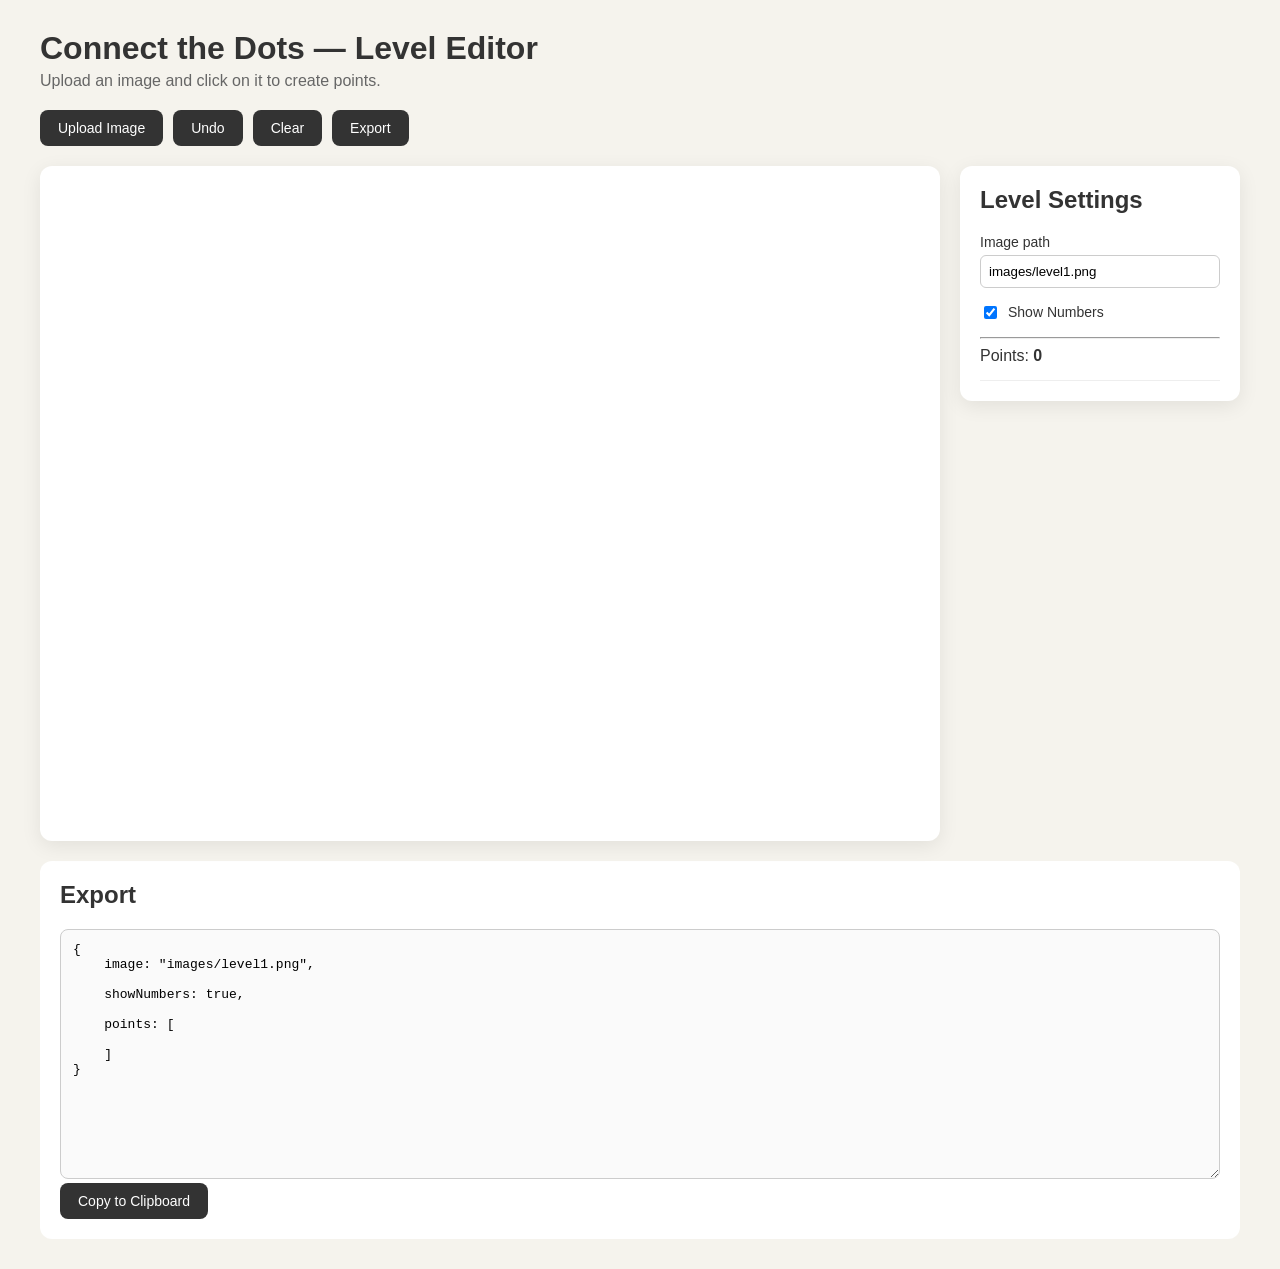
==== editor.html @ b5017f70 "first draft - dolphin" ====
<!DOCTYPE html>
<html lang="en">

<head>

    <meta charset="UTF-8">

    <meta
        name="viewport"
        content="width=device-width, initial-scale=1.0"
    >

    <title>Connect the Dots - Level Editor</title>

    <link
        rel="stylesheet"
        href="editor.css"
    >

</head>


<body>

<div class="editor-container">

    <!-- ================================= -->
    <!-- HEADER -->
    <!-- ================================= -->

    <header>

        <h1>Connect the Dots — Level Editor</h1>

        <p>
            Upload an image and click on it to create points.
        </p>

    </header>


    <!-- ================================= -->
    <!-- TOOLBAR -->
    <!-- ================================= -->

    <div class="toolbar">

        <label class="upload-button">

            Upload Image

            <input
                type="file"
                id="imageInput"
                accept="image/*"
                hidden
            >

        </label>


        <button id="undoButton">
            Undo
        </button>


        <button id="clearButton">
            Clear
        </button>


        <button id="exportButton">
            Export
        </button>

    </div>


    <!-- ================================= -->
    <!-- MAIN AREA -->
    <!-- ================================= -->

    <div class="editor-layout">


        <!-- ================================= -->
        <!-- CANVAS -->
        <!-- ================================= -->

        <div class="canvas-container">

            <svg
                id="editorSvg"

                viewBox="0 0 800 600"

                preserveAspectRatio="xMidYMid meet"
            >

                <!-- Background image -->

                <image
                    id="editorImage"

                    x="0"
                    y="0"

                    width="800"
                    height="600"

                    preserveAspectRatio="xMidYMid meet"
                />


                <!-- Points are added here -->

            </svg>

        </div>


        <!-- ================================= -->
        <!-- SIDE PANEL -->
        <!-- ================================= -->

        <aside class="side-panel">


            <h2>Level Settings</h2>


            <!-- Image path -->

            <label>

                Image path

                <input
                    type="text"
                    id="imagePath"
                    value="images/level1.png"
                >

            </label>


            <!-- Show numbers -->

            <label class="checkbox-row">

                <input
                    type="checkbox"
                    id="showNumbers"
                    checked
                >

                Show Numbers

            </label>


            <hr>


            <!-- Point count -->

            <div class="point-count">

                Points:
                <strong id="pointCount">0</strong>

            </div>


            <!-- Point list -->

            <div
                id="pointList"
                class="point-list"
            ></div>


        </aside>

    </div>


    <!-- ================================= -->
    <!-- EXPORT AREA -->
    <!-- ================================= -->

    <section class="export-section">

        <h2>Export</h2>

        <textarea
            id="exportOutput"
            readonly
            placeholder="Your level code will appear here..."
        ></textarea>

        <button id="copyButton">
            Copy to Clipboard
        </button>

    </section>


</div>


<script src="editor.js"></script>

</body>

</html>
---- editor.css ----
* {
    box-sizing: border-box;
}


body {

    margin: 0;

    background: #f5f3ed;

    font-family:
        Arial,
        Helvetica,
        sans-serif;

    color: #333;
}


.editor-container {

    width: min(1200px, 95vw);

    margin: 30px auto;
}


header {

    margin-bottom: 20px;
}


header h1 {

    margin-bottom: 5px;
}


header p {

    color: #666;

    margin-top: 0;
}


/* =================================
   TOOLBAR
================================= */

.toolbar {

    display: flex;

    gap: 10px;

    margin-bottom: 20px;

    flex-wrap: wrap;
}


button,
.upload-button {

    border: none;

    border-radius: 8px;

    padding: 10px 18px;

    background: #333;

    color: white;

    cursor: pointer;

    font-size: 14px;
}


button:hover,
.upload-button:hover {

    background: #555;
}


/* =================================
   LAYOUT
================================= */

.editor-layout {

    display: grid;

    grid-template-columns:
        minmax(0, 1fr)
        280px;

    gap: 20px;

    align-items: start;
}


/* =================================
   SVG
================================= */

.canvas-container {

    background: white;

    border-radius: 12px;

    overflow: hidden;

    box-shadow:
        0 5px 20px
        rgba(0, 0, 0, 0.08);
}


#editorSvg {

    display: block;

    width: 100%;

    height: auto;

    cursor: crosshair;

    touch-action: none;
}


/* =================================
   POINTS
================================= */

.editor-point {

    fill: white;

    stroke: #e53935;

    stroke-width: 3;

    pointer-events: none;
}


.editor-number {

    font-size: 14px;

    font-weight: bold;

    fill: #222;

    text-anchor: middle;

    pointer-events: none;

    user-select: none;
}


/* =================================
   SIDE PANEL
================================= */

.side-panel {

    background: white;

    padding: 20px;

    border-radius: 12px;

    box-shadow:
        0 5px 20px
        rgba(0, 0, 0, 0.08);
}


.side-panel h2 {

    margin-top: 0;
}


.side-panel label {

    display: block;

    margin-bottom: 15px;

    font-size: 14px;
}


.side-panel input[type="text"] {

    width: 100%;

    margin-top: 5px;

    padding: 8px;

    border: 1px solid #ccc;

    border-radius: 6px;
}


.checkbox-row {

    display: flex !important;

    align-items: center;

    gap: 8px;
}


.point-count {

    margin-bottom: 15px;

    font-size: 16px;
}


/* =================================
   POINT LIST
================================= */

.point-list {

    max-height: 350px;

    overflow-y: auto;

    border-top: 1px solid #eee;
}


.point-item {

    display: flex;

    justify-content: space-between;

    align-items: center;

    padding: 8px 0;

    border-bottom: 1px solid #eee;

    font-size: 14px;
}


.point-item button {

    padding: 4px 8px;

    font-size: 12px;

    background: #d32f2f;
}


/* =================================
   EXPORT
================================= */

.export-section {

    margin-top: 20px;

    background: white;

    padding: 20px;

    border-radius: 12px;
}


.export-section h2 {

    margin-top: 0;
}


#exportOutput {

    width: 100%;

    min-height: 250px;

    resize: vertical;

    font-family: monospace;

    font-size: 13px;

    padding: 12px;

    border: 1px solid #ccc;

    border-radius: 8px;

    background: #fafafa;
}


/* =================================
   MOBILE
================================= */

@media (max-width: 800px) {

    .editor-layout {

        grid-template-columns: 1fr;

    }

    .side-panel {

        order: 2;

    }

}
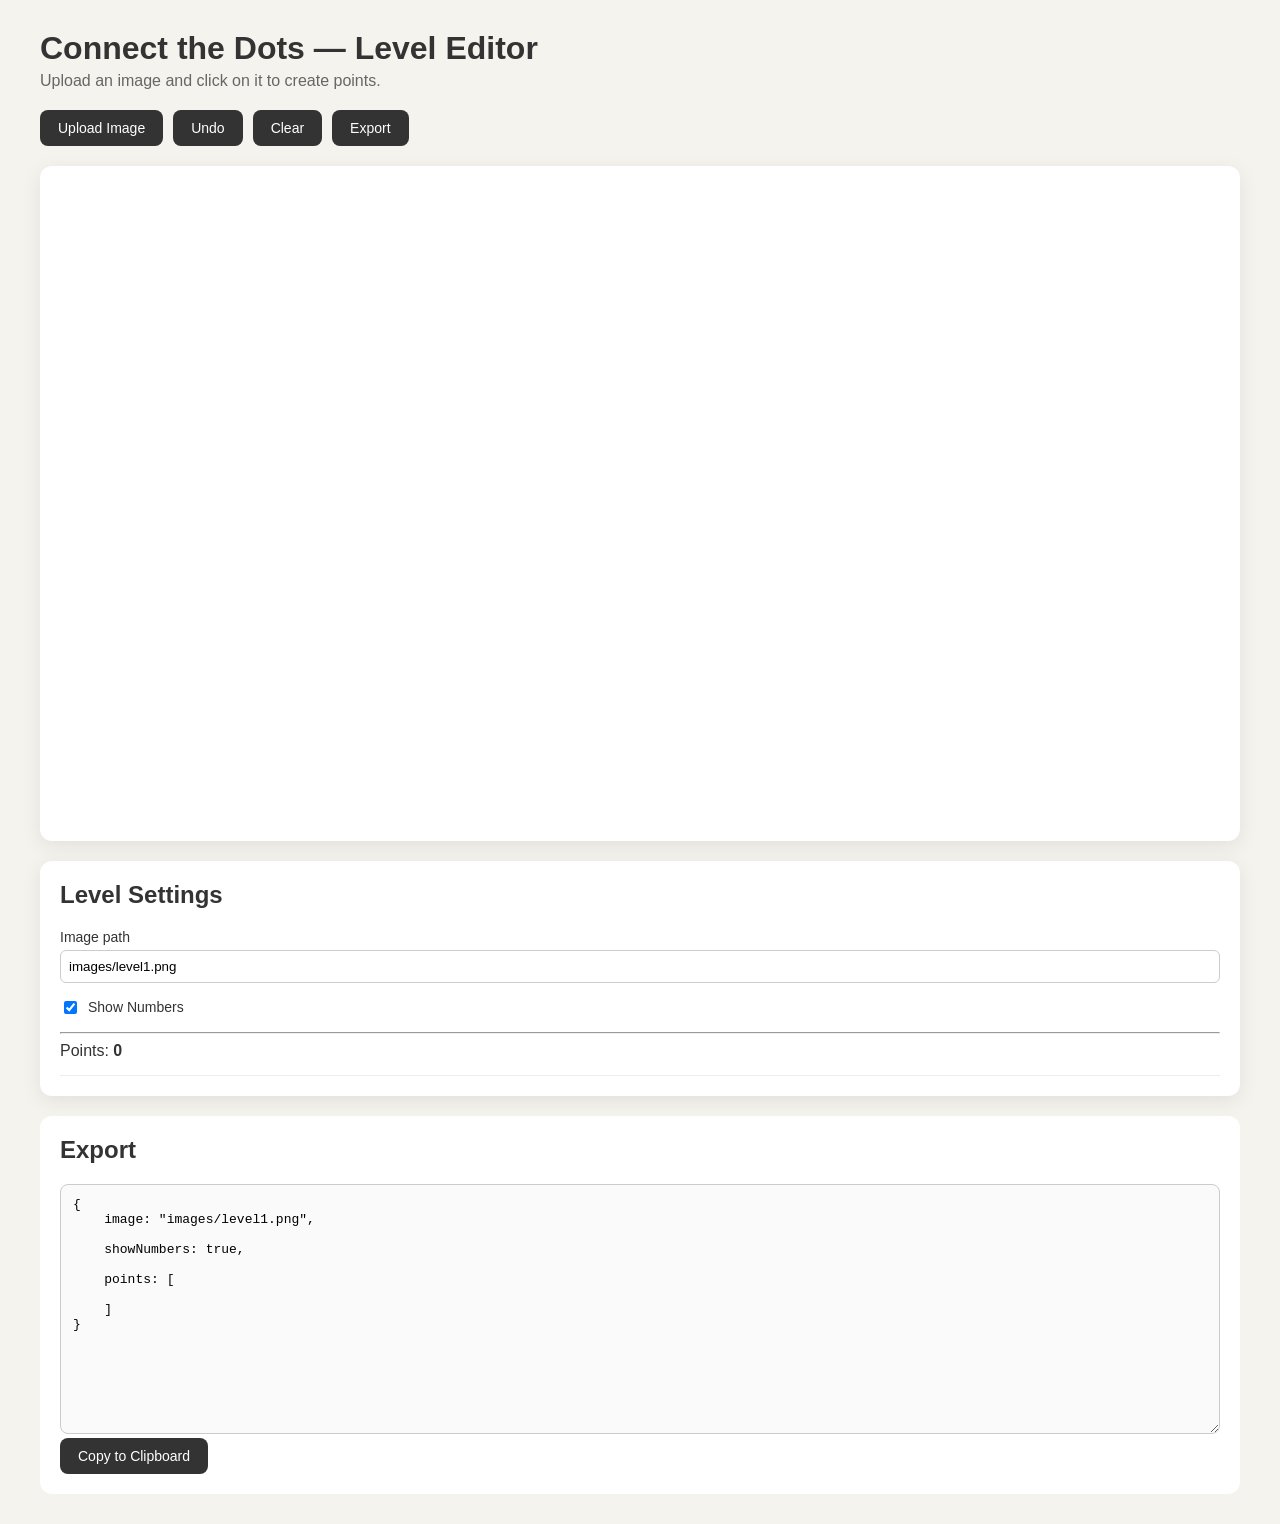
==== commit cf12348f: "game area 1960x1080" ====
--- a/editor.html
+++ b/editor.html
@@ -92,7 +92,7 @@
             <svg
                 id="editorSvg"
 
-                viewBox="0 0 800 600"
+                viewBox="0 0 1920 1080"
 
                 preserveAspectRatio="xMidYMid meet"
             >
@@ -105,8 +105,8 @@
                     x="0"
                     y="0"
 
-                    width="800"
-                    height="600"
+                    width="1920"
+                    height="1080"
 
                     preserveAspectRatio="xMidYMid meet"
                 />
--- a/editor.css
+++ b/editor.css
@@ -324,7 +324,7 @@
    MOBILE
 ================================= */
 
-@media (max-width: 800px) {
+@media (max-width: 1920px) {
 
     .editor-layout {
 
